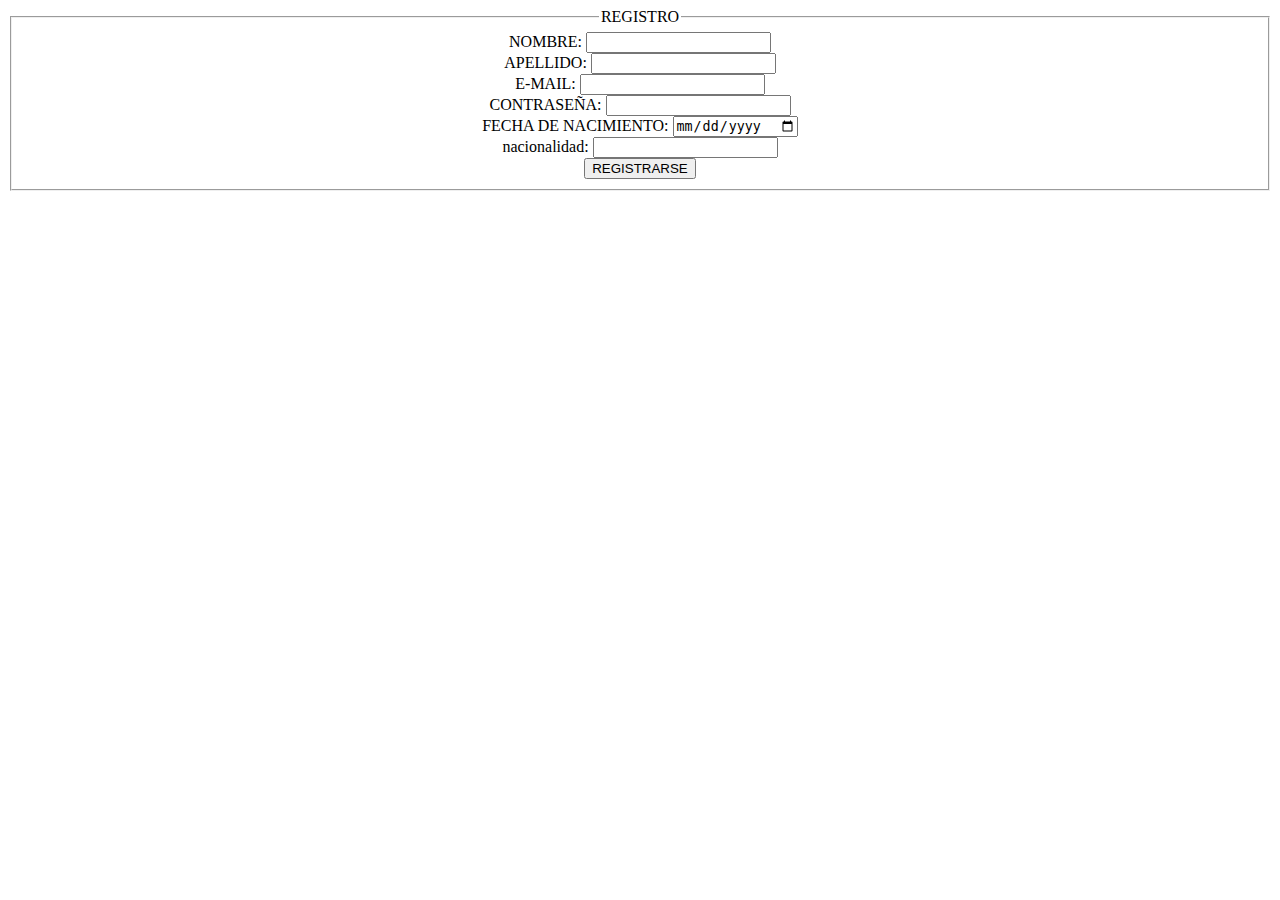
==== register.html @ 2fd912b6 "agragando registro" ====
<!DOCTYPE html>
<html lang="en">
<head>
    <meta charset="UTF-8">
    <meta name="viewport" content="width=device-width, initial-scale=1.0">
    <title>registro</title>
</head>
<body background="resourses/fondo1.jpg" >
    <div style="text-align: center;"><form action="#" method="post">
        <fieldset>
        <legend>REGISTRO</legend>
        <label>NOMBRE:</label>
        <input type="nom" id="NOMBRE"
        name="NOMBRE" required><br>
        <label>APELLIDO:</label>
        <input type="apellido" id="APELLIDO"
        name="APELLIDO" required><br>
        <label>E-MAIL:</label>
        <input type="mail" id="E-MAIL"
        name="E-MAIL" required><br>
            <label>CONTRASEÑA:</label>
            <input type="password" id="password"
            name="contre¡aseña" required
            minlength="6"><br>
            <label for="">FECHA DE NACIMIENTO:</label>
            <input type="date" id="inputFecha"
            name="fecha" required>
        <br>
        <label>nacionalidad:</label>
        <input type="search" id="nac"
        list="lista" name="paises"><br>
        <datalist id="lista" name="paises">
            <option>ARGENTINA</option>
            <option>BRASIL</option>
            <option>MEXICO</option>
            <option>COLOMBIA</option>
            </datalist>
        <input type="submit" value="REGISTRARSE">
        </fieldset>
    </form></div><br><br> 
</body>
</html>
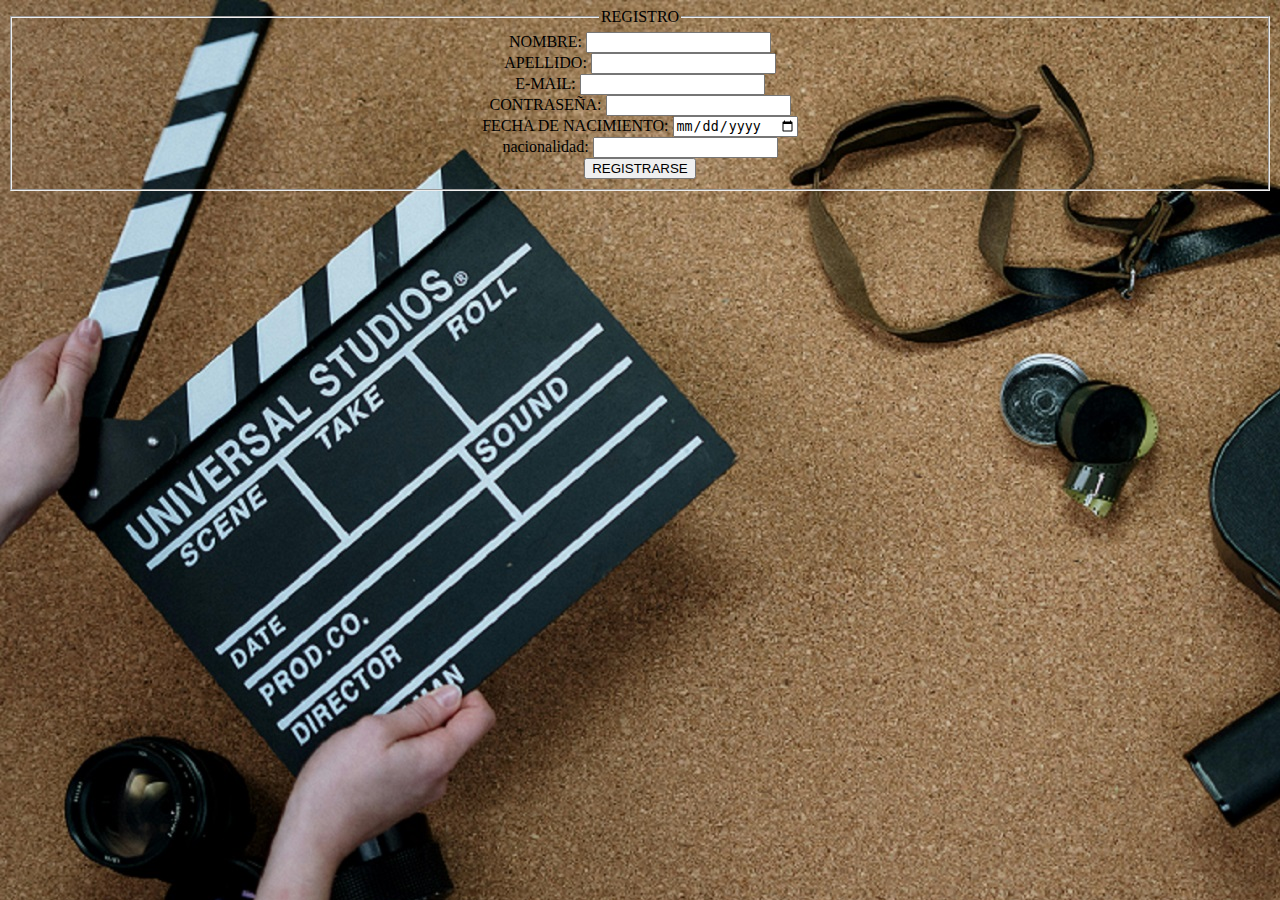
==== commit eec3265d: "modificacion" ====
--- a/register.html
+++ b/register.html
@@ -6,7 +6,8 @@
     <title>registro</title>
 </head>
 <body background="resourses/fondo1.jpg" >
-    <div style="text-align: center;"><form action="#" method="post">
+    <div style="text-align: center;">
+        <form action="#" method="post">
         <fieldset>
         <legend>REGISTRO</legend>
         <label>NOMBRE:</label>
